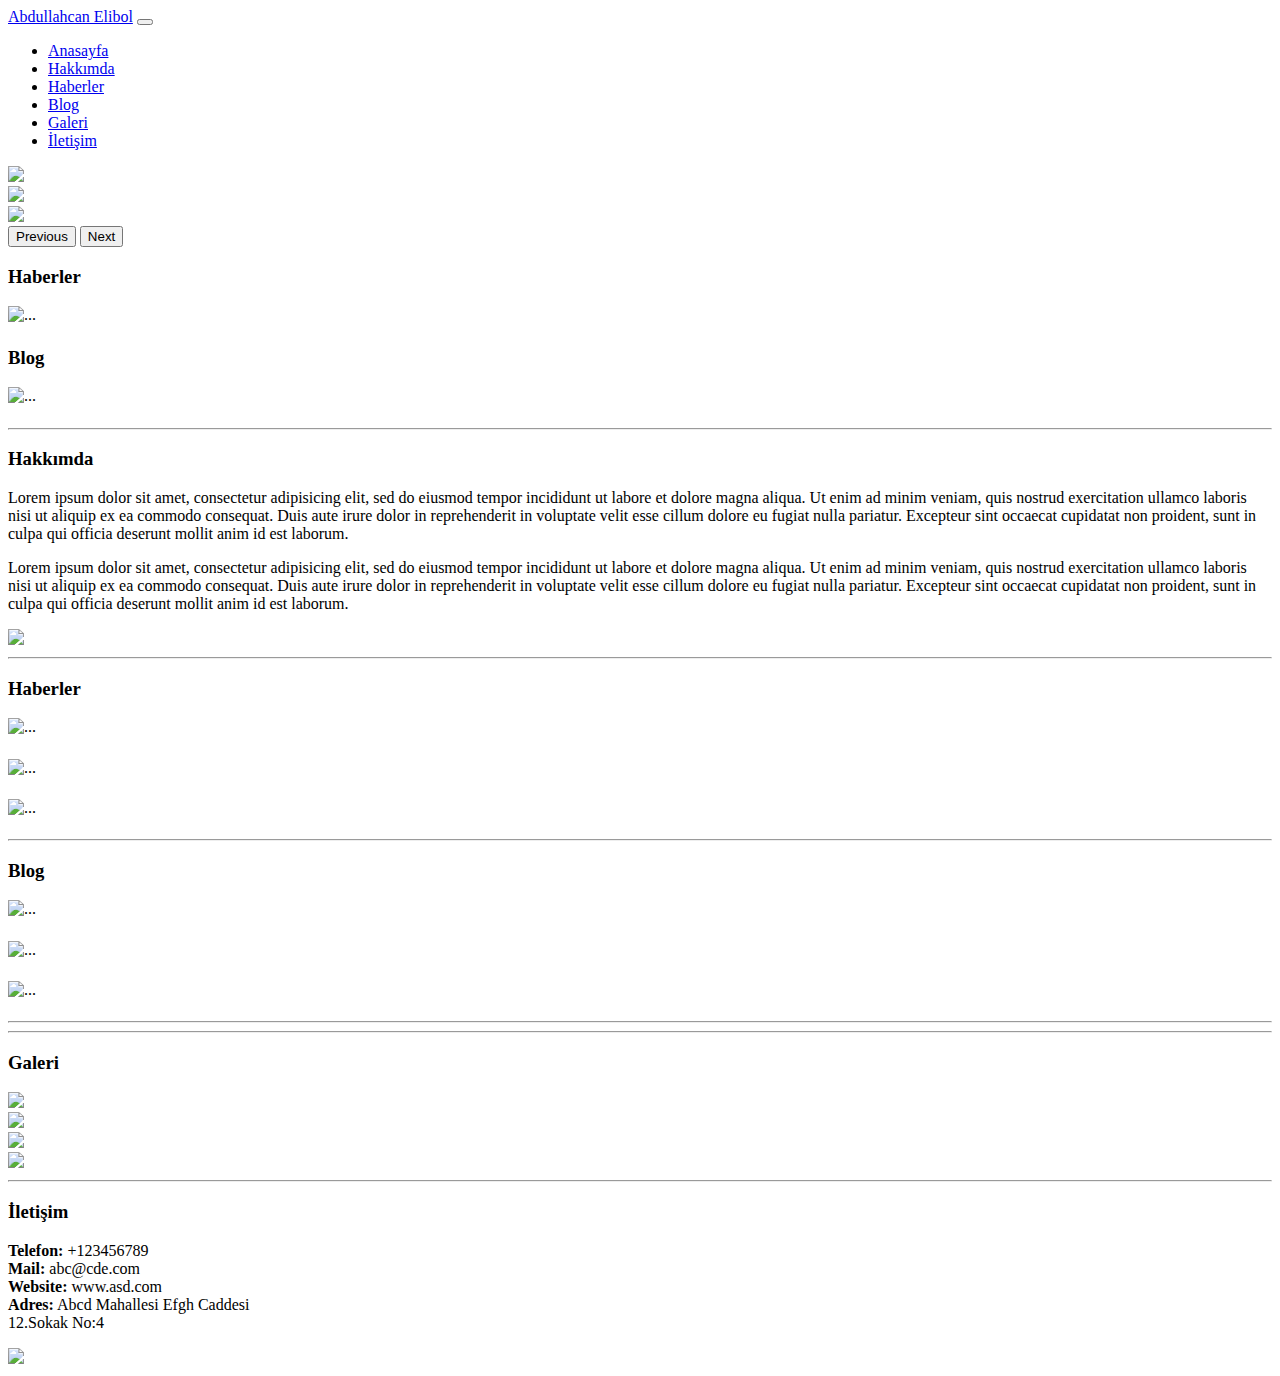
==== index.html @ 45df2ea7 "Add files via upload" ====
<!doctype html>
<html lang="en">
<head>
	<meta charset="utf-8">
	<meta name="viewport" content="width=device-width, initial-scale=1">

	<link href="https://cdn.jsdelivr.net/npm/bootstrap@5.1.3/dist/css/bootstrap.min.css" rel="stylesheet" integrity="sha384-1BmE4kWBq78iYhFldvKuhfTAU6auU8tT94WrHftjDbrCEXSU1oBoqyl2QvZ6jIW3" crossorigin="anonymous">
	<link rel="stylesheet" type="text/css" href="css/style.css">

	<title>Abdullahcan Elibol</title>
</head>
<body>

	<nav class="navbar navbar-expand-lg navbar-dark bg-dark">
		<div class="container">
			<a class="navbar-brand" href="index.html">Abdullahcan Elibol</a>
			<button class="navbar-toggler" type="button" data-bs-toggle="collapse" data-bs-target="#navbarNav" aria-controls="navbarNav" aria-expanded="false" aria-label="Toggle navigation">
				<span class="navbar-toggler-icon"></span>
			</button>
			<div class="collapse navbar-collapse" id="navbarNav">
				<ul class="navbar-nav">

					<li class="nav-item text-center">
						<a class="nav-link active" href="#">Anasayfa</a>
					</li>
					<li class="nav-item text-center">
						<a class="nav-link" href="#">Hakkımda</a>
					</li>

					<li class="nav-item text-center">
						<a class="nav-link" href="#">Haberler</a>
					</li>

					<li class="nav-item text-center">
						<a class="nav-link" href="#">Blog</a>
					</li>

					<li class="nav-item text-center">
						<a class="nav-link" href="#">Galeri</a>
					</li>

					<li class="nav-item text-center">
						<a class="nav-link" href="#">İletişim</a>
					</li>

				</ul>
			</div>
		</div>
	</nav>

	<div class="container">

		<div class="row">
			<div class="col-md-6 col-12 mt-2">
				<div id="carouselExampleControls" class="carousel slide" data-bs-ride="carousel">
					<div class="carousel-inner">
						<div class="carousel-item active">
							<img src="https://via.placeholder.com/1920x1080" class="d-block w-100">
						</div>
						<div class="carousel-item">
							<img src="https://via.placeholder.com/1920x1080" class="d-block w-100">
						</div>
						<div class="carousel-item">
							<img src="https://via.placeholder.com/1920x1080" class="d-block w-100">
						</div>
					</div>
					<button class="carousel-control-prev" type="button" data-bs-target="#carouselExampleControls" data-bs-slide="prev">
						<span class="carousel-control-prev-icon" aria-hidden="true"></span>
						<span class="visually-hidden">Previous</span>
					</button>
					<button class="carousel-control-next" type="button" data-bs-target="#carouselExampleControls" data-bs-slide="next">
						<span class="carousel-control-next-icon" aria-hidden="true"></span>
						<span class="visually-hidden">Next</span>
					</button>
				</div>
			</div>

			<div class="col-md-3 col-12 mt-2">
				<h3 class="text-center">Haberler</h3>
				<div class="card" aria-hidden="true">
					<img src="https://via.placeholder.com/1920x1080" class="card-img-top" alt="...">
					<div class="card-body">
						<h5 class="card-title placeholder-glow">
							<span class="placeholder col-6"></span>
						</h5>
						<p class="card-text placeholder-glow">
							<span class="placeholder col-12"></span>
						</p>
						<a href="#" tabindex="-1" class="btn btn-primary disabled placeholder col-6"></a>
					</div>
				</div>
			</div>

			<div class="col-md-3 col-12 mt-2">
				<h3 class="text-center">Blog</h3>
				<div class="card" aria-hidden="true">
					<img src="https://via.placeholder.com/1920x1080" class="card-img-top" alt="...">
					<div class="card-body">
						<h5 class="card-title placeholder-glow">
							<span class="placeholder col-6"></span>
						</h5>
						<p class="card-text placeholder-glow">
							<span class="placeholder col-12"></span>
						</p>
						<a href="#" tabindex="-1" class="btn btn-primary disabled placeholder col-6"></a>
					</div>
				</div>
			</div>
		</div>
		<hr>

		<section class="py-2">
			<div class="row">
				<div class="col-md-6 col-12">
					<h3 class="text-center">Hakkımda</h3>
					<div class="text-center">
						<p>Lorem ipsum dolor sit amet, consectetur adipisicing elit, sed do eiusmod
							tempor incididunt ut labore et dolore magna aliqua. Ut enim ad minim veniam,
							quis nostrud exercitation ullamco laboris nisi ut aliquip ex ea commodo
							consequat. Duis aute irure dolor in reprehenderit in voluptate velit esse
							cillum dolore eu fugiat nulla pariatur. Excepteur sint occaecat cupidatat non
						proident, sunt in culpa qui officia deserunt mollit anim id est laborum.</p>
						<p>Lorem ipsum dolor sit amet, consectetur adipisicing elit, sed do eiusmod
							tempor incididunt ut labore et dolore magna aliqua. Ut enim ad minim veniam,
							quis nostrud exercitation ullamco laboris nisi ut aliquip ex ea commodo
							consequat. Duis aute irure dolor in reprehenderit in voluptate velit esse
							cillum dolore eu fugiat nulla pariatur. Excepteur sint occaecat cupidatat non
						proident, sunt in culpa qui officia deserunt mollit anim id est laborum.</p>
					</div>

				</div>
				<div class="col-md-6 col-12">
					<img class="w-100" src="https://via.placeholder.com/1920x1080">
				</div>
			</div>
		</section>

		<hr>

		<section>
			<h3 class="text-center">Haberler</h3>
			<div class="row">
				<div class="col-md-4 mt-2">
					<div class="card" aria-hidden="true">
						<img src="https://via.placeholder.com/1920x1080" class="card-img-top" alt="...">
						<div class="card-body">
							<h5 class="card-title placeholder-glow">
								<span class="placeholder col-6"></span>
							</h5>
							<p class="card-text placeholder-glow">
								<span class="placeholder col-12"></span>
							</p>
							<a href="#" tabindex="-1" class="btn btn-primary disabled placeholder col-6"></a>
						</div>
					</div>
				</div>

				<div class="col-md-4 mt-2">
					<div class="card" aria-hidden="true">
						<img src="https://via.placeholder.com/1920x1080" class="card-img-top" alt="...">
						<div class="card-body">
							<h5 class="card-title placeholder-glow">
								<span class="placeholder col-6"></span>
							</h5>
							<p class="card-text placeholder-glow">
								<span class="placeholder col-12"></span>
							</p>
							<a href="#" tabindex="-1" class="btn btn-primary disabled placeholder col-6"></a>
						</div>
					</div>
				</div>

				<div class="col-md-4 mt-2">
					<div class="card" aria-hidden="true">
						<img src="https://via.placeholder.com/1920x1080" class="card-img-top" alt="...">
						<div class="card-body">
							<h5 class="card-title placeholder-glow">
								<span class="placeholder col-6"></span>
							</h5>
							<p class="card-text placeholder-glow">
								<span class="placeholder col-12"></span>
							</p>
							<a href="#" tabindex="-1" class="btn btn-primary disabled placeholder col-6"></a>
						</div>
					</div>
				</div>
			</div>

		</section>

		<hr>

		<section>
			<h3 class="text-center">Blog</h3>
			<div class="row">
				<div class="col-md-4 mt-2">
					<div class="card" aria-hidden="true">
						<img src="https://via.placeholder.com/1920x1080" class="card-img-top" alt="...">
						<div class="card-body">
							<h5 class="card-title placeholder-glow">
								<span class="placeholder col-6"></span>
							</h5>
							<p class="card-text placeholder-glow">
								<span class="placeholder col-12"></span>
							</p>
							<a href="#" tabindex="-1" class="btn btn-primary disabled placeholder col-6"></a>
						</div>
					</div>
				</div>

				<div class="col-md-4 mt-2">
					<div class="card" aria-hidden="true">
						<img src="https://via.placeholder.com/1920x1080" class="card-img-top" alt="...">
						<div class="card-body">
							<h5 class="card-title placeholder-glow">
								<span class="placeholder col-6"></span>
							</h5>
							<p class="card-text placeholder-glow">
								<span class="placeholder col-12"></span>
							</p>
							<a href="#" tabindex="-1" class="btn btn-primary disabled placeholder col-6"></a>
						</div>
					</div>
				</div>

				<div class="col-md-4 mt-2">
					<div class="card" aria-hidden="true">
						<img src="https://via.placeholder.com/1920x1080" class="card-img-top" alt="...">
						<div class="card-body">
							<h5 class="card-title placeholder-glow">
								<span class="placeholder col-6"></span>
							</h5>
							<p class="card-text placeholder-glow">
								<span class="placeholder col-12"></span>
							</p>
							<a href="#" tabindex="-1" class="btn btn-primary disabled placeholder col-6"></a>
						</div>
					</div>
				</div>
			</div>

		</section>

		<hr>

		<hr>

		<section>
			<h3 class="text-center">Galeri</h3>
			<div class="row mb-2">
				<div class="col-md-3 col-6 mt-2">
					<img class="w-100 rounded" src="https://via.placeholder.com/1920x1080">
				</div>
				<div class="col-md-3 col-6 mt-2">
					<img class="w-100 rounded" src="https://via.placeholder.com/1920x1080">
				</div>
				<div class="col-md-3 col-6 mt-2">
					<img class="w-100 rounded" src="https://via.placeholder.com/1920x1080">
				</div>
				<div class="col-md-3 col-6 mt-2">
					<img class="w-100 rounded" src="https://via.placeholder.com/1920x1080">
				</div>
			</div>

		</section>

		<hr>

		<section class="mb-4">
			<div class="row">
				<div class="col-md-7 col-12">
					<h3 class="text-center">İletişim</h3>
					<p class="text-center">
						<b>Telefon:</b> +123456789<br>
						<b>Mail:</b> abc@cde.com<br>
						<b>Website:</b> www.asd.com<br>
						<b>Adres:</b> Abcd Mahallesi Efgh Caddesi<br>12.Sokak No:4<br>
					</p>
				</div>
				<div class="col-md-5 col-12">
					<img class="w-100 rounded" src="https://via.placeholder.com/1920x1080">
				</div>
			</div>
		</section>

	</div>





	<script src="https://cdn.jsdelivr.net/npm/bootstrap@5.1.3/dist/js/bootstrap.bundle.min.js" integrity="sha384-ka7Sk0Gln4gmtz2MlQnikT1wXgYsOg+OMhuP+IlRH9sENBO0LRn5q+8nbTov4+1p" crossorigin="anonymous"></script>
</body>
</html>
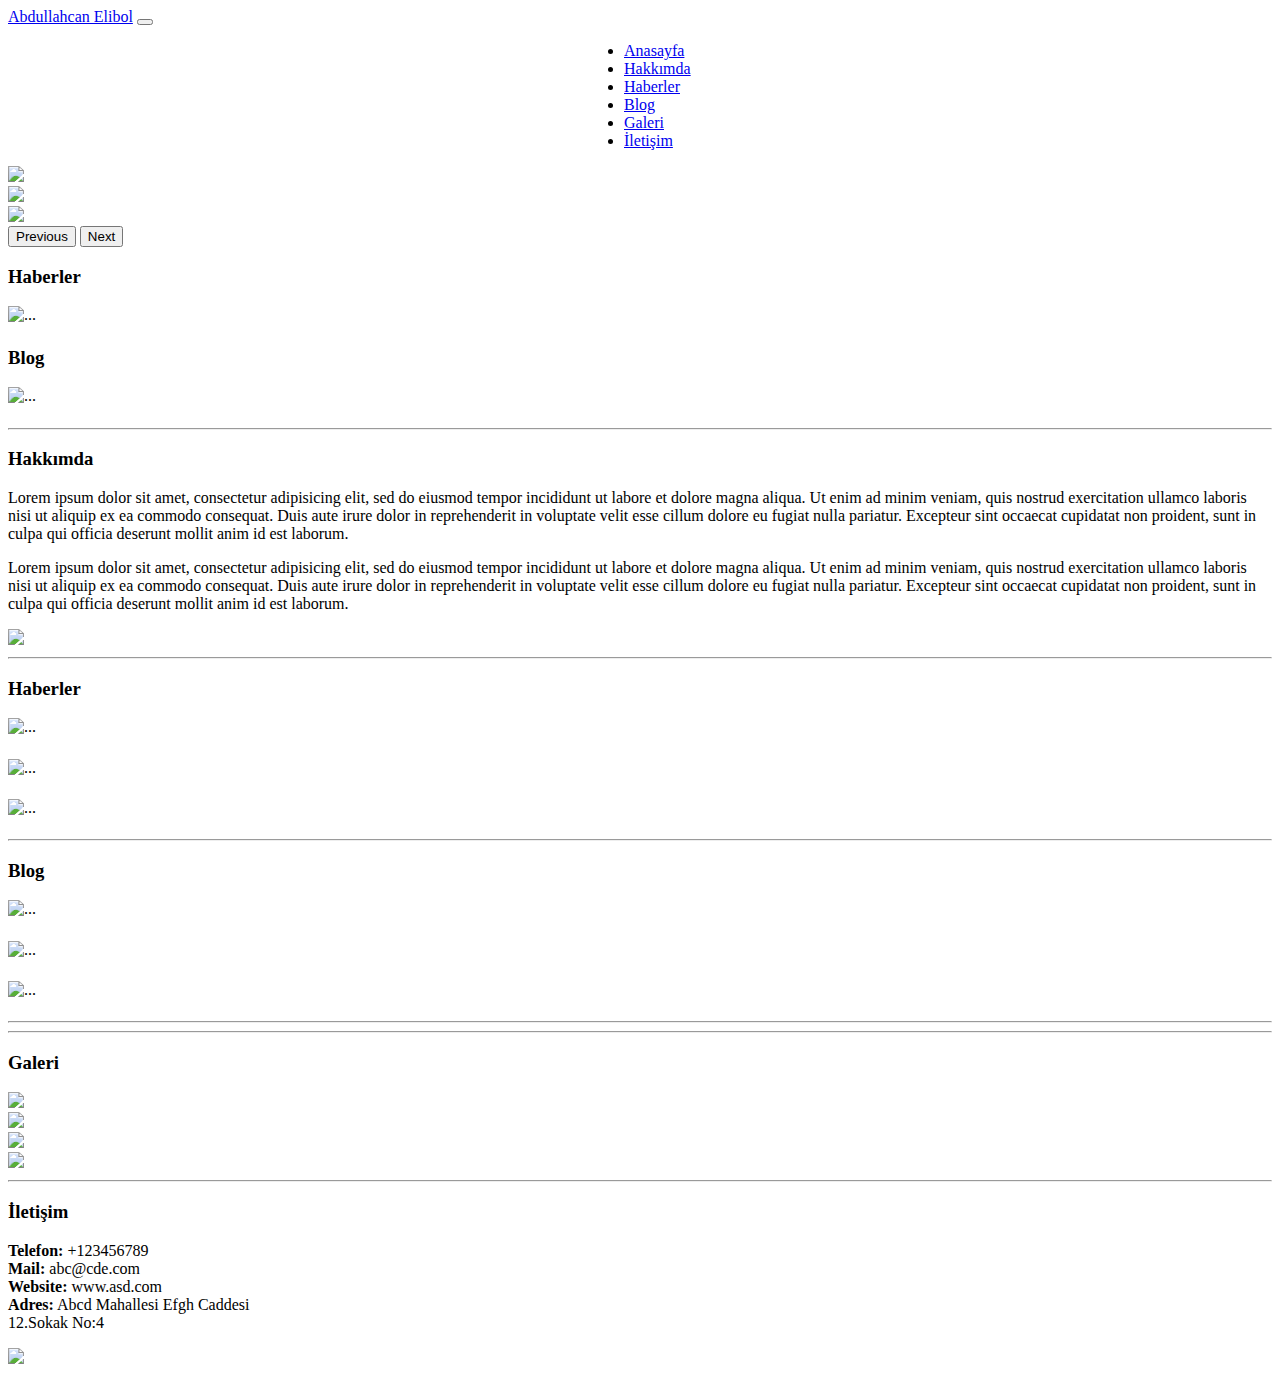
==== commit 7fc6f29e: "Add files via upload" ====
--- a/index.html
+++ b/index.html
@@ -5,7 +5,7 @@
 	<meta name="viewport" content="width=device-width, initial-scale=1">
 
 	<link href="https://cdn.jsdelivr.net/npm/bootstrap@5.1.3/dist/css/bootstrap.min.css" rel="stylesheet" integrity="sha384-1BmE4kWBq78iYhFldvKuhfTAU6auU8tT94WrHftjDbrCEXSU1oBoqyl2QvZ6jIW3" crossorigin="anonymous">
-	<link rel="stylesheet" type="text/css" href="css/style.css">
+	<link rel="stylesheet" type="text/css" href="style.css">
 
 	<title>Abdullahcan Elibol</title>
 </head>
--- a/style.css
+++ b/style.css
@@ -0,0 +1,13 @@
+#navbarNav{
+	padding-left: 45vw;
+}
+
+
+
+/* mobil */
+@media only screen and (max-width: 600px) {
+	#navbarNav{
+		padding-left: 0;
+	}
+
+}